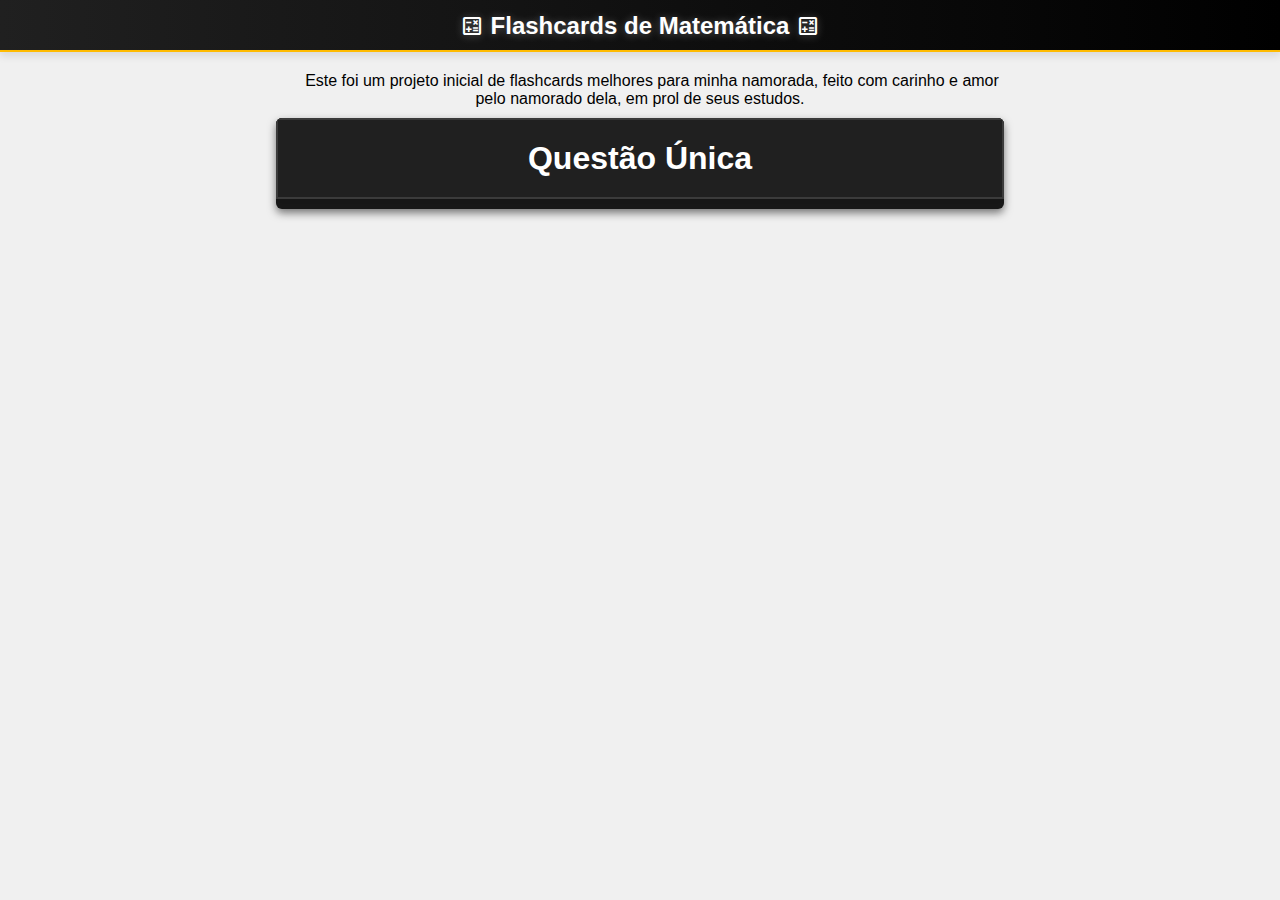
==== flashcards.html @ a36bea4d "finalização" ====
<!DOCTYPE html>
<html lang="pt-br">
<head>
    <meta charset="UTF-8">
    <meta name="viewport" content="width=device-width, initial-scale=1.0">
    <link rel="stylesheet" href="estilos/style.css">
    <link href="https://fonts.googleapis.com/css2?family=Material+Symbols+Outlined" rel="stylesheet" />
    <link rel="stylesheet" href="estilos/media-query.css">
    <title>Flashcard Matemática</title>
</head>
<body>
    <header>
        <h1><span class="material-symbols-outlined">calculate</span> Flashcards de Matemática <span class="material-symbols-outlined">calculate</span></h1>
    </header>
    <main>
        <p>Este foi um projeto inicial de flashcards melhores para minha namorada, feito com carinho e amor pelo namorado dela, em prol de seus estudos.</p>
        <section class="card">
            <div class="title" onclick="clickShow()">
                <h1>Questão Única</h1>
            </div>
            <div class="topic">
                <div class="question">
                    <p>
                        Em uma maratona escolar, três equipes participaram e completaram uma corrida de revezamento. A <strong>Equipe A</strong> completou <strong><sup>3</sup>&frasl;<sub>8</sub></strong> do percurso, a <strong>Equipe B</strong> correu <strong><sup>1</sup>&frasl;<sub>3</sub></strong> da distância total, e a <strong>Equipe C</strong> percorreu <strong><sup>5</sup>&frasl;<sub>12</sub></strong>.
                    </p>
                    <img src="https://media.gettyimages.com/id/496719837/pt/foto/motiva%C3%A7%C3%A3o-combust%C3%ADveis-o-motor-de-humano.jpg?s=612x612&w=gi&k=20&c=2M7iEuS7xbqcGScJJ7Nw6RCMU5jYX6CNQ0qlVMEHQZI=" alt="Imagem de pessoas correndo">
                    <p>
                        Juntas, as três equipes percorreram mais do que o necessário. Quanto <strong>a mais</strong> elas correram em relação ao percurso total?
                    </p>
                    <ol>
                        <li>A corrida foi completada exatamente.</li>
                        <li>O percurso foi ultrapassado em <sup>1</sup>&frasl;<sub>24</sub>.</li>
                        <li>O percurso foi ultrapassado em <sup>1</sup>&frasl;<sub>12</sub>.</li>
                        <li>O percurso foi ultrapassado em <sup>1</sup>&frasl;<sub>8</sub>.</li>
                    </ol>
                </div>
                <div class="unhide" onclick="clickAnswer()">
                    <p>Mostrar/Esconder Resposta</p>
                </div>
                <div class="answer">
                    <h1>Resposta correta era: A</h1>
                    <p>Lorem ipsum dolor sit amet consectetur adipisicing elit. Repudiandae nam nihil, architecto corrupti consectetur eveniet omnis aspernatur ea optio, voluptas quo deleniti praesentium facere eligendi! Pariatur dolore voluptates cum aliquid? Lorem ipsum dolor sit amet consectetur adipisicing elit. Ipsa explicabo facilis tempora nisi odio! Nulla, quibusdam in veniam labore, blanditiis soluta sapiente necessitatibus est, saepe velit obcaecati officia quae quasi.</p>
                </div>
            </div>
        </section>
    </main>

    <script>
        function clickAnswer(){
            const answerDiv = document.querySelector('.answer');
            if (answerDiv.style.display === 'block'){
            answerDiv.style.display = 'none';
            } else {
            answerDiv.style.display = 'block';
            }
        }
        
        function clickShow(){
            const topicDiv = document.querySelector('.topic');
            if (topicDiv.style.display === 'block'){
            topicDiv.style.display = 'none';
            } else {
            topicDiv.style.display = 'block';
            }
        }
    </script>
</body>
</html>
---- estilos/style.css ----
@charset "utf-8";

* {
    margin: 0;
    padding: 0;
    box-sizing: border-box;
}

body{
    font-family: Arial, sans-serif;
    font-size: 1em;
    background-color: #f0f0f0;
}

header{
    color: #fff;
    text-align: center;
    padding: 10px 0;
    box-shadow: 0 4px 8px rgba(0, 0, 0, 0.1);
    border-bottom: 2px solid rgb(255, 187, 0);
    margin-bottom: 20px;
    background-image: linear-gradient(to left, black, rgb(32, 32, 32));
    position: sticky;
    top: 0px;
}

header > h1{
    font-size: 1.5em;
    text-shadow: 0 1px 8px rgba(255, 255, 255, 0.315);
}

header > h1 > span{
    transform: translate(0, 4px);
}

main > p{
    margin: 10px 20px;
    text-align: center;
    text-indent: 1.5em;
}

section{
    display: flex;
    margin: 10px 20px;
    justify-content: center;
    padding-top: 0px;

    box-shadow: 0 4px 8px rgba(0, 0, 0, 0.514);
    flex-direction: column;
    background-color: rgb(24, 24, 24);
    color: white;
    border-radius: 6px;
    overflow: hidden;
}

div.title{
    display: block;
    padding: 20px;
    text-align: center;
    background-color: rgb(32, 32, 32);
    box-shadow: 0px 4px 8px rgba(0, 0, 0, 0.1);
    margin-bottom: 10px;
    border: 2px solid rgb(59, 59, 59);
}

div.title:hover{
    background-color: rgb(77, 67, 40);
    cursor: pointer;
}

div.topic{
    display: none;
}

div.question, div.answer, div.unhide{
    display: block;
    padding: 20px;

    flex: auto;
}

div.question > img{
    display: block;
    margin: 10px auto;
    width: 100%;
    max-width: 300px;
    height: auto;
}

div.question > ol{
    margin: 20px;
    list-style-type: upper-alpha;
    margin-bottom: 0px;
}

div.question > ol > li{
    margin: 10px 0px;
    background-color: rgb(20, 20, 20);
    border-radius: 5px;
    box-shadow: inset 0 0 3px rgba(0, 0, 0, 0.418);
}

div.unhide{
    padding: 20px;
    background-color: rgb(63, 60, 55);
    height: 80px;
    width: 500px;
    margin: 20px auto;
    border-radius: 20px;
    box-shadow: 2px 2px 2px rgba(0, 0, 0, 0.342);
}

div.unhide:hover{
    background-color: rgb(49, 47, 43);
    cursor: pointer;
    box-shadow: 0 0 10px rgba(0, 0, 0, 0.342);
}

div.unhide > p{
    margin: 10px;
    text-align: center;
    font-size: 1.2em;
    font-weight: bold;
}

div.answer{
    display: none;
    background: rgb(238, 220, 174) url(../imagens/pattern-flowers-yellow.jpg) repeat 0 0;
    border: 5px solid rgb(24, 24, 24);
    color: black;
    border-radius: 10px;
}

div.answer > h1{
    display: inline-block;
    margin-bottom: 10px;
    background-color: rgba(255, 255, 255, 0.527);
    border-radius: 10px;
    padding: 5px 10px;
    text-decoration: underline;
}

div.answer > p{
    font-size: .9em;
    margin: 0 20px;
    padding: 10px;
    background-image: linear-gradient(to top, rgba(255, 249, 218, 0.418), rgba(255, 249, 216, 0.726));
    border-radius: 5px;
    box-shadow: 0 0 4px rgba(255, 249, 216, 0.726);
}

div.answer > img{
    display: block;
    margin: 0 auto;
    width: 100%;
    max-width: 300px;
    height: auto;
}
---- estilos/media-query.css ----
@charset "utf-8";

@media screen and (min-width: 768px){
    main{
        width: 768px;
        margin: auto;
    }

    div.answer{
        margin: 10px;
    }
}
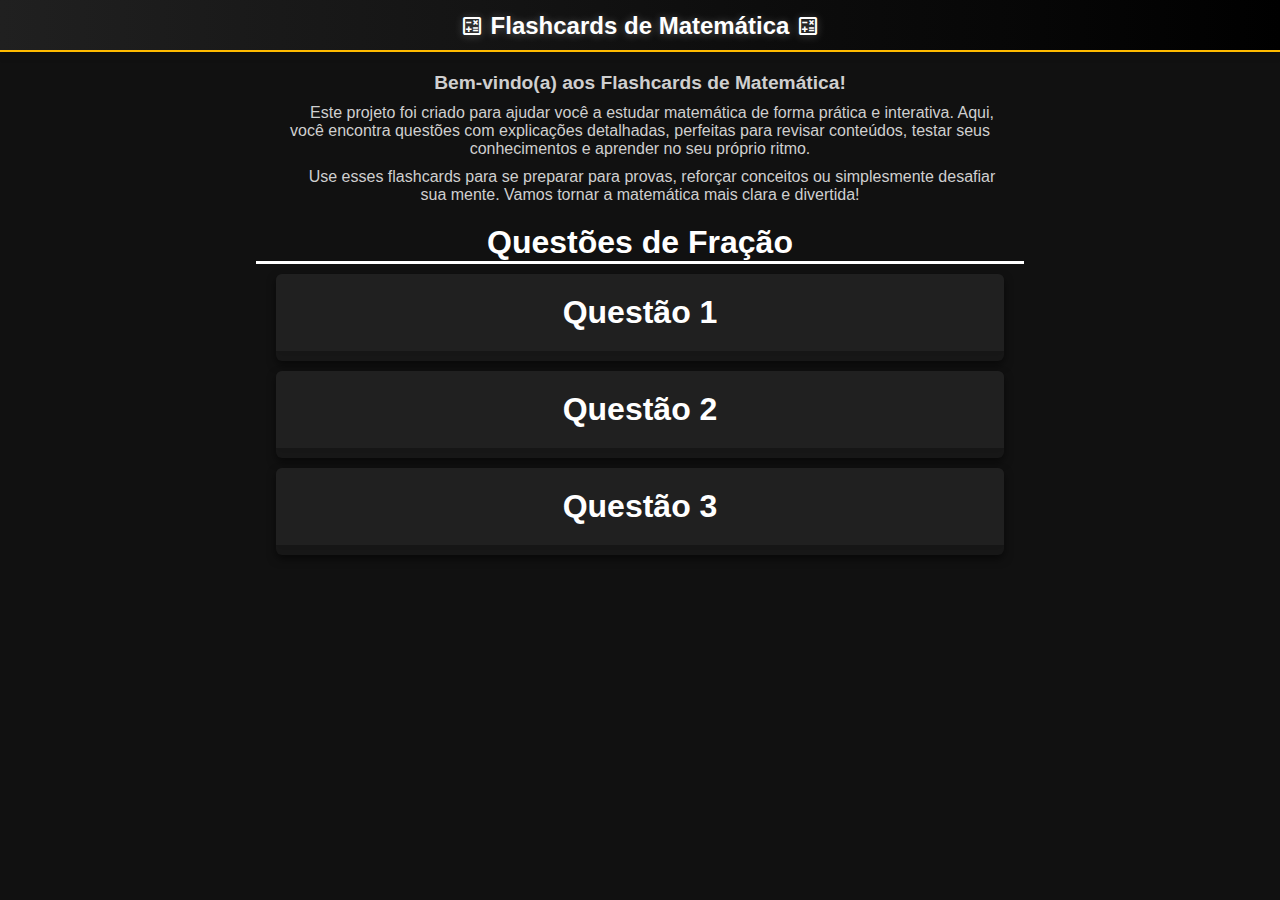
==== commit dbd4ce80: "adicionando + 3 questões" ====
--- a/flashcards.html
+++ b/flashcards.html
@@ -3,25 +3,32 @@
 <head>
     <meta charset="UTF-8">
     <meta name="viewport" content="width=device-width, initial-scale=1.0">
+    <link href="https://fonts.googleapis.com/css2?family=Material+Symbols+Outlined" rel="stylesheet" />
+    <script src="https://polyfill.io/v3/polyfill.min.js?features=es6"></script>
+    <script id="MathJax-script" async src="https://cdn.jsdelivr.net/npm/mathjax@3/es5/tex-mml-chtml.js"></script>
     <link rel="stylesheet" href="estilos/style.css">
-    <link href="https://fonts.googleapis.com/css2?family=Material+Symbols+Outlined" rel="stylesheet" />
     <link rel="stylesheet" href="estilos/media-query.css">
     <title>Flashcard Matemática</title>
+    
 </head>
 <body>
     <header>
         <h1><span class="material-symbols-outlined">calculate</span> Flashcards de Matemática <span class="material-symbols-outlined">calculate</span></h1>
     </header>
     <main>
-        <p>Este foi um projeto inicial de flashcards melhores para minha namorada, feito com carinho e amor pelo namorado dela, em prol de seus estudos.</p>
+        <h2>Bem-vindo(a) aos Flashcards de Matemática!</h2>
+        <p>Este projeto foi criado para ajudar você a estudar matemática de forma prática e interativa. Aqui, você encontra questões com explicações detalhadas, perfeitas para revisar conteúdos, testar seus conhecimentos e aprender no seu próprio ritmo.</p>
+        <p>Use esses flashcards para se preparar para provas, reforçar conceitos ou simplesmente desafiar sua mente. Vamos tornar a matemática mais clara e divertida!</p>
+        
+        <h1>Questões de Fração</h1>
         <section class="card">
-            <div class="title" onclick="clickShow()">
-                <h1>Questão Única</h1>
+            <div class="title" onclick="clickShow(this)">
+                <h1>Questão 1</h1>
             </div>
             <div class="topic">
                 <div class="question">
                     <p>
-                        Em uma maratona escolar, três equipes participaram e completaram uma corrida de revezamento. A <strong>Equipe A</strong> completou <strong><sup>3</sup>&frasl;<sub>8</sub></strong> do percurso, a <strong>Equipe B</strong> correu <strong><sup>1</sup>&frasl;<sub>3</sub></strong> da distância total, e a <strong>Equipe C</strong> percorreu <strong><sup>5</sup>&frasl;<sub>12</sub></strong>.
+                        Em uma maratona escolar, três equipes participaram e completaram uma corrida de revezamento. A <strong>Equipe A</strong> completou <strong><span class="fracao"><sup>3</sup><sub>8</sub></span></strong> do percurso, a <strong>Equipe B</strong> correu <strong><span class="fracao"><sup>1</sup><sub>3</sub></span></strong> da distância total, e a <strong>Equipe C</strong> percorreu <strong><span class="fracao"><sup>5</sup><sub>12</sub></span></strong>.
                     </p>
                     <img src="https://media.gettyimages.com/id/496719837/pt/foto/motiva%C3%A7%C3%A3o-combust%C3%ADveis-o-motor-de-humano.jpg?s=612x612&w=gi&k=20&c=2M7iEuS7xbqcGScJJ7Nw6RCMU5jYX6CNQ0qlVMEHQZI=" alt="Imagem de pessoas correndo">
                     <p>
@@ -29,38 +36,228 @@
                     </p>
                     <ol>
                         <li>A corrida foi completada exatamente.</li>
-                        <li>O percurso foi ultrapassado em <sup>1</sup>&frasl;<sub>24</sub>.</li>
-                        <li>O percurso foi ultrapassado em <sup>1</sup>&frasl;<sub>12</sub>.</li>
-                        <li>O percurso foi ultrapassado em <sup>1</sup>&frasl;<sub>8</sub>.</li>
+                        <li>O percurso foi ultrapassado em <span class="fracao"><sup>1</sup><sub>24</sub></span>.</li>
+                        <li>O percurso foi ultrapassado em <span class="fracao"><sup>1</sup><sub>12</sub></span>.</li>
+                        <li>O percurso foi ultrapassado em <span class="fracao"><sup>1</sup><sub>8</sub></span>.</li>
                     </ol>
                 </div>
-                <div class="unhide" onclick="clickAnswer()">
+                <div class="unhide" onclick="clickAnswer(this)">
                     <p>Mostrar/Esconder Resposta</p>
                 </div>
                 <div class="answer">
-                    <h1>Resposta correta era: A</h1>
-                    <p>Lorem ipsum dolor sit amet consectetur adipisicing elit. Repudiandae nam nihil, architecto corrupti consectetur eveniet omnis aspernatur ea optio, voluptas quo deleniti praesentium facere eligendi! Pariatur dolore voluptates cum aliquid? Lorem ipsum dolor sit amet consectetur adipisicing elit. Ipsa explicabo facilis tempora nisi odio! Nulla, quibusdam in veniam labore, blanditiis soluta sapiente necessitatibus est, saepe velit obcaecati officia quae quasi.</p>
+                    <h1>Resposta correta era: B</h1>
+                    <div class="explicacao">
+                        <p>
+                            Para resolver essa questão, precisamos somar as frações do percurso que cada equipe percorreu e comparar o total com o percurso completo (que equivale a 1).
+                        </p>
+                        <p>
+                            1. <strong>Equipe A</strong>: <span class="fracao"><sup>3</sup><sub>8</sub></span><br>
+                            2. <strong>Equipe B</strong>: <span class="fracao"><sup>1</sup><sub>3</sub></span><br>
+                            3. <strong>Equipe C</strong>: <span class="fracao"><sup>5</sup><sub>12</sub></span>
+                        </p>
+                        <p>
+                            Primeiro, encontramos o <strong>mínimo múltiplo comum (MMC)</strong> dos denominadores (8, 3 e 12), que é <strong>24</strong>. Em seguida, convertemos cada fração para ter o denominador 24:
+                        </p>
+                        <p class="fracao-especial">
+                            <span class="fracao">\(\frac{3}{8} = \frac{9}{24}\)</span><br>
+                            <span class="fracao">\(\frac{1}{3} = \frac{8}{24}\)</span><br>
+                            <span class="fracao">\(\frac{5}{12} = \frac{10}{24}\)</span>
+                        </p>
+                        <p>
+                            Agora, somamos as frações:
+                        </p>
+                        <p>
+                            \[
+                            \frac{9}{24} + \frac{8}{24} + \frac{10}{24} = \frac{27}{24}
+                            \]
+                        </p>
+                        <p>
+                            O percurso total é <span class="fracao"><sup>24</sup><sub>24</sub></span>, então a diferença é:
+                        </p>
+                        <p>
+                            \[
+                            \frac{27}{24} - \frac{24}{24} = \frac{3}{24} = \frac{1}{8}
+                            \]
+                        </p>
+                        <p>
+                            Portanto, as equipes percorreram <strong><span class="fracao"><sup>1</sup><sub>8</sub></span></strong> a mais do que o percurso total. A resposta correta é a alternativa <strong>B</strong>.
+                        </p>
+                    </div>
+                </div>
+            </div>
+        </section>
+        <section class="card">
+            <div class="title" onclick="clickShow(this)">
+                <h1>Questão 2</h1>
+            </div>
+            <div class="topic 2">
+                <div class="question">
+                    <p>
+                        <strong><a href="https://vestibular.brasilescola.uol.com.br/enem/operacoes-com-fracoes-no-enem.htm" target="_blank">(ENEM 2015)</a></strong> O polímero de PET (Politereftalato de Etileno) é um dos plásticos mais reciclados em todo o mundo devido à sua extensa gama de aplicações, entre elas, fibras têxteis, tapetes, embalagens, filmes e cordas. Os gráficos mostram o destino do PET reciclado no Brasil, sendo que, no ano de 2010, o total de PET reciclado foi de <strong>282 kton</strong> (quilotoneladas)..
+                    </p>
+                    <img src="https://s4.static.brasilescola.uol.com.br/img/2016/11/graficos-do-exemplo-1.jpg">
+                    <p>
+                        De acordo com os gráficos, a quantidade de embalagens PET recicladas destinadas à produção de tecidos e malhas, em kton, é mais aproximada de:
+                    </p>
+                    <ol>
+                        <li>16,0</li>
+                        <li>22,9</li>
+                        <li>32,0</li>
+                        <li>84,6</li>
+                        <li>106,6</li>
+                    </ol>
+                </div>
+                <div class="unhide" onclick="clickAnswer(this)">
+                    <p>Mostrar/Esconder Resposta</p>
+                </div>
+                <div class="answer">
+                    <h1>Resposta correta era: C</h1>
+                    <div class="explicacao">
+                        <p>
+                            Observe que a porcentagem destinada a tecidos e malhas é 30% dos usos finais têxteis, que, por sua vez, é uma porcentagem de <strong>37,8%</strong> de todos os usos finais. Sendo assim, precisaremos calcular <strong>30%</strong> de <strong>37,8%</strong> de <strong>282 kton</strong>. Esse cálculo pode ser expresso por multiplicações da seguinte maneira:
+                        </p>
+                        <p class="fracao-especial">
+                            \( 30\% \times 37{,}8\% \times 282 \)
+                        </p>
+                        <p>
+                            Para resolver essa questão, lembre-se de que uma porcentagem é uma fração de denominador <strong>100</strong>. Logo, podemos transformar a multiplicação acima na multiplicação de frações a seguir:
+                        </p>
+                        <p>
+                            \[
+                            \frac{30}{100} \times \frac{37,8}{100} \times \frac{282} = \frac{319788}{10000}
+                            \]
+                        </p>
+                        <p>
+                            Dividindo numerador por denominador, pois toda fração representa uma divisão, teremos:
+                        </p>
+                        <p>
+                            \[
+                            \frac{319788}{10000} = 31,9788
+                            \]
+                        </p>
+                        <p>
+                            Esse valor é aproximadamente 32 kton.
+                        </p>
+                    </div>
+                </div>
+            </div>
+        </section>
+        <section class="card">
+            <div class="title" onclick="clickShow(this)">
+                <h1>Questão 3</h1>
+            </div>
+            <div class="topic 3">
+                <div class="question">
+                    <p>
+                        <strong><a href="https://vestibular.brasilescola.uol.com.br/enem/operacoes-com-fracoes-no-enem.htm" target="_blank">(ENEM 2015)</a></strong> A expressão “Fórmula de Young” é utilizada para calcular a dose infantil de um medicamento, dada a dose do adulto:
+                    </p>
+                    <p>
+                        \[
+                        dose\ infantil = \frac{idade\ da\ criança}{idade\ da\ criança + 12} \times dose\ do\ adulto
+                        \]
+                    </p>
+                    <p>
+                        Uma enfermeira deve administrar um medicamento X a uma criança inconsciente, cuja dosagem de adulto é de 60 mg. A enfermeira não consegue descobrir onde está registrada a idade da criança no prontuário, mas identifica que, algumas horas antes, foi administrada a ela uma dose de 14 mg do medicamento Y, cuja dosagem de adulto é 42 mg. Sabe-se que a dose da medicação Y administrada à criança estava correta.
+                    </p>
+                    <p>
+                        Então, a enfermeira deverá ministrar uma dosagem do medicamento X, em miligramas, igual a
+
+
+                    </p>
+                    <ol>
+                        <li>15</li>
+                        <li>20</li>
+                        <li>30</li>
+                        <li>36</li>
+                        <li>40</li>
+                    </ol>
+                </div>
+                <div class="unhide" onclick="clickAnswer(this)">
+                    <p>Mostrar/Esconder Resposta</p>
+                </div>
+                <div class="answer">
+                    <h1>Resposta correta era: B</h1>
+                    <div class="explicacao">
+                        <p>
+                            Esse exercício envolverá uma multiplicação de frações, mas, antes, é preciso resolver equações. Para resolvê-lo, mudaremos a fórmula para facilitar a organização dos cálculos, portanto, C = dose da criança, i = Idade da criança e A = Dose do adulto.
+                        </p>
+                        <p>
+                            \[
+                            C = \frac{i}{i+12} \times 42
+                            \]
+                        </p>
+                        <p>
+                            Substituindo os valores conhecidos para o medicamento Y, teremos:
+                        </p>
+                        <p>
+                            \[
+                            14 = \frac{i}{i+12} \times 42
+                            \]
+                        </p>
+                        <p>
+                            Resolvendo a equação, teremos:
+                        </p>
+                        <p>
+                            \[
+                            (i+12)14 = i \times 42
+                            \]
+                            \[
+                            42i - 14i = 168
+                            \]
+                            \[
+                            28i = 168
+                            \]
+                            \[
+                            i = \frac{168}{28}
+                            \]
+                            \[
+                            i = 6
+                            \]
+                        </p>
+                        <p>
+                            Sabendo que a idade da criança é 6 anos, temos que:
+                        </p>
+                        <p>
+                            \[
+                            C = \frac{6}{6+12} \times 60
+                            \]
+                            \[
+                            C = \frac{6}{18} \times 60
+                            \]
+                        </p>
+                        <p>
+                            Observe que é necessário multiplicar uma fração por um número inteiro. Como todo número inteiro é uma fração de denominador 1, teremos:
+                        </p>
+                        <p>
+                            \[
+                            C = \frac{6}{18} \times \frac{60}{1} = \frac{360}{18}
+                            \]
+                        </p>
+                        <p>
+                            Dividindo numerador por denominador, encontraremos 20 mg como dosagem do medicamento X.
+                        </p>
+                    </div>
                 </div>
             </div>
         </section>
     </main>
 
     <script>
-        function clickAnswer(){
-            const answerDiv = document.querySelector('.answer');
+        function clickAnswer(element){
+            const answerDiv = element.parentElement.querySelector('.answer');
             if (answerDiv.style.display === 'block'){
-            answerDiv.style.display = 'none';
+                answerDiv.style.display = 'none';
             } else {
-            answerDiv.style.display = 'block';
+                answerDiv.style.display = 'block';
             }
         }
         
-        function clickShow(){
-            const topicDiv = document.querySelector('.topic');
+        function clickShow(element){
+            const topicDiv = element.parentElement.querySelector('.topic');
             if (topicDiv.style.display === 'block'){
-            topicDiv.style.display = 'none';
+                topicDiv.style.display = 'none';
             } else {
-            topicDiv.style.display = 'block';
+                topicDiv.style.display = 'block';
             }
         }
     </script>
--- a/estilos/style.css
+++ b/estilos/style.css
@@ -9,7 +9,8 @@
 body{
     font-family: Arial, sans-serif;
     font-size: 1em;
-    background-color: #f0f0f0;
+    background-color: rgb(17, 17, 17);
+    color: white;
 }
 
 header{
@@ -33,7 +34,21 @@
     transform: translate(0, 4px);
 }
 
+main > h1{
+    font-size: 2em;
+    text-align: center;
+    margin: 20px 0 10px 0;
+    border-bottom: 3px solid rgb(255, 255, 255);
+}
+
+main > h2{
+    color: #cfcfcf;
+    font-size: 1.2em;
+    text-align: center;
+}
+
 main > p{
+    color: #cfcfcf;
     margin: 10px 20px;
     text-align: center;
     text-indent: 1.5em;
@@ -48,9 +63,18 @@
     box-shadow: 0 4px 8px rgba(0, 0, 0, 0.514);
     flex-direction: column;
     background-color: rgb(24, 24, 24);
-    color: white;
     border-radius: 6px;
     overflow: hidden;
+}
+
+a{
+    text-decoration: none;
+    color: rgb(255, 187, 0);
+}
+
+a:hover{
+    text-decoration: underline;
+    color: rgb(197, 145, 0);
 }
 
 div.title{
@@ -60,7 +84,6 @@
     background-color: rgb(32, 32, 32);
     box-shadow: 0px 4px 8px rgba(0, 0, 0, 0.1);
     margin-bottom: 10px;
-    border: 2px solid rgb(59, 59, 59);
 }
 
 div.title:hover{
@@ -140,8 +163,7 @@
     text-decoration: underline;
 }
 
-div.answer > p{
-    font-size: .9em;
+div.explicacao{
     margin: 0 20px;
     padding: 10px;
     background-image: linear-gradient(to top, rgba(255, 249, 218, 0.418), rgba(255, 249, 216, 0.726));
@@ -149,6 +171,35 @@
     box-shadow: 0 0 4px rgba(255, 249, 216, 0.726);
 }
 
+div.explicacao > p{
+    font-size: .9em;
+    margin: 10px 0;
+}
+
+.fracao {
+    display: inline-block;
+    vertical-align: middle;
+    text-align: center;
+    font-size: 1.2em;
+}
+.fracao sup, .fracao sub {
+    display: block;
+    font-size: 0.8em;
+    line-height: 1;
+}
+
+.fracao sup {
+    border-bottom: 1px solid white;
+}
+
+div.explicacao > p > .fracao sup {
+    border-bottom: 1px solid rgb(0, 0, 0);
+}
+
+.fracao-especial {
+    text-align: center;
+}
+
 div.answer > img{
     display: block;
     margin: 0 auto;
